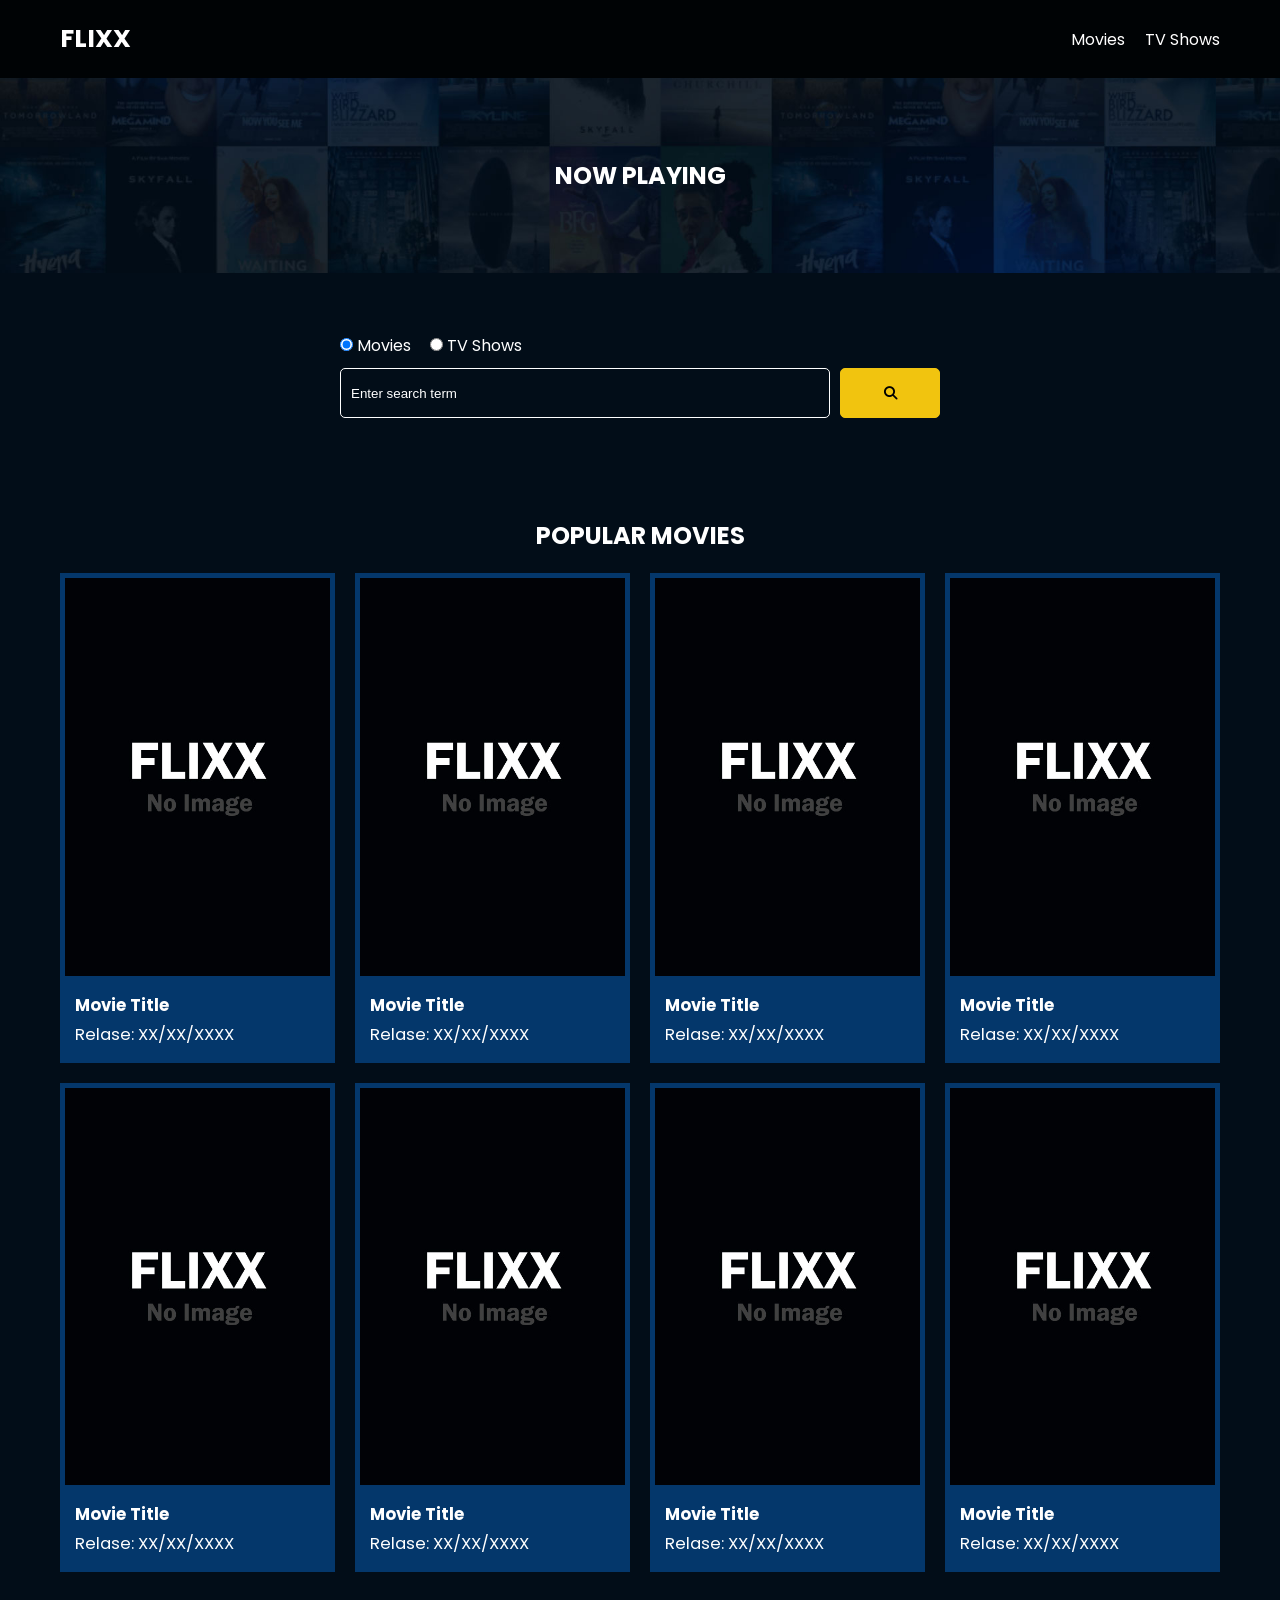
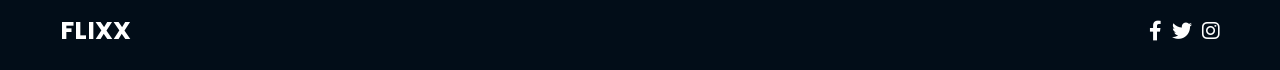
==== index.html @ aaf8a9f4 "Init" ====
<!doctype html>
<html lang="en">
  <head>
    <meta charset="UTF-8" />
    <meta http-equiv="X-UA-Compatible" content="IE=edge" />
    <meta name="viewport" content="width=device-width, initial-scale=1.0" />
    <link rel="preconnect" href="https://fonts.googleapis.com" />
    <link rel="preconnect" href="https://fonts.gstatic.com" crossorigin />
    <link
      href="https://fonts.googleapis.com/css2?family=Poppins:wght@300;400;700&display=swap"
      rel="stylesheet"
    />
    <link rel="stylesheet" href="lib/swiper.css" />
    <link rel="stylesheet" href="lib/fontawesome.css" />
    <link rel="stylesheet" href="css/style.css" />
    <link rel="stylesheet" href="css/spinner.css" />
    <script src="lib/swiper.js"></script>
    <script src="js/script.js" defer></script>
    <title>Flixx</title>
  </head>
  <body>
    <!-- Header -->
    <header class="main-header">
      <div class="container">
        <div class="logo">
          <a href="/">FLIXX</a>
        </div>
        <nav>
          <ul>
            <li>
              <a href="/" class="nav-link">Movies</a>
            </li>
            <li>
              <a href="/shows.html" class="nav-link">TV Shows</a>
            </li>
          </ul>
        </nav>
      </div>
    </header>

    <!-- Now Playing Section -->
    <section class="now-playing">
      <h2>Now Playing</h2>
      <div class="swiper">
        <div class="swiper-wrapper">
          <!-- slides -->
        </div>
      </div>
    </section>

    <!-- Search Movies -->
    <section class="search">
      <div class="container">
        <div class="alert"></div>
        <form action="/search.html" class="search-form">
          <!-- movies and shows radio box -->
          <div class="search-radio">
            <input type="radio" name="type" id="movie" value="movie" checked />
            <label for="movies">Movies</label>
            <input type="radio" name="type" id="tv" value="tv" />
            <label for="shows">TV Shows</label>
          </div>
          <div class="search-flex">
            <input
              type="text"
              id="search-term"
              name="search-item"
              placeholder="Enter search term"
            />
            <button type="submit" class="btn">
              <i class="fas fa-search"></i>
            </button>
          </div>
        </form>
      </div>
    </section>

    <!-- Popular Movies -->
    <section class="container">
      <h2>Popular Movies</h2>
      <div id="popular-movies" class="grid">
        <div class="card">
          <a href="movie-details.html?id=1">
            <img
              src="images/no-image.jpg"
              class="car-img-top"
              alt="Movie Title"
            />
          </a>
          <div class="card-body">
            <h5 class="card-title">Movie Title</h5>
            <p class="card-text">
              <small class="text-muted">Relase: XX/XX/XXXX</small>
            </p>
          </div>
        </div>
        <div class="card">
          <a href="movie-details.html?id=1">
            <img
              src="images/no-image.jpg"
              class="car-img-top"
              alt="Movie Title"
            />
          </a>
          <div class="card-body">
            <h5 class="card-title">Movie Title</h5>
            <p class="card-text">
              <small class="text-muted">Relase: XX/XX/XXXX</small>
            </p>
          </div>
        </div>
        <div class="card">
          <a href="movie-details.html?id=1">
            <img
              src="images/no-image.jpg"
              class="car-img-top"
              alt="Movie Title"
            />
          </a>
          <div class="card-body">
            <h5 class="card-title">Movie Title</h5>
            <p class="card-text">
              <small class="text-muted">Relase: XX/XX/XXXX</small>
            </p>
          </div>
        </div>
        <div class="card">
          <a href="movie-details.html?id=1">
            <img
              src="images/no-image.jpg"
              class="car-img-top"
              alt="Movie Title"
            />
          </a>
          <div class="card-body">
            <h5 class="card-title">Movie Title</h5>
            <p class="card-text">
              <small class="text-muted">Relase: XX/XX/XXXX</small>
            </p>
          </div>
        </div>
        <div class="card">
          <a href="movie-details.html?id=1">
            <img
              src="images/no-image.jpg"
              class="car-img-top"
              alt="Movie Title"
            />
          </a>
          <div class="card-body">
            <h5 class="card-title">Movie Title</h5>
            <p class="card-text">
              <small class="text-muted">Relase: XX/XX/XXXX</small>
            </p>
          </div>
        </div>
        <div class="card">
          <a href="movie-details.html?id=1">
            <img
              src="images/no-image.jpg"
              class="car-img-top"
              alt="Movie Title"
            />
          </a>
          <div class="card-body">
            <h5 class="card-title">Movie Title</h5>
            <p class="card-text">
              <small class="text-muted">Relase: XX/XX/XXXX</small>
            </p>
          </div>
        </div>
        <div class="card">
          <a href="movie-details.html?id=1">
            <img
              src="images/no-image.jpg"
              class="car-img-top"
              alt="Movie Title"
            />
          </a>
          <div class="card-body">
            <h5 class="card-title">Movie Title</h5>
            <p class="card-text">
              <small class="text-muted">Relase: XX/XX/XXXX</small>
            </p>
          </div>
        </div>
        <div class="card">
          <a href="movie-details.html?id=1">
            <img
              src="images/no-image.jpg"
              class="car-img-top"
              alt="Movie Title"
            />
          </a>
          <div class="card-body">
            <h5 class="card-title">Movie Title</h5>
            <p class="card-text">
              <small class="text-muted">Relase: XX/XX/XXXX</small>
            </p>
          </div>
        </div>
      </div>
    </section>

    <!-- Footer -->
    <footer class="main-footer">
      <div class="container">
        <a class="logo" href="/">
          <span>FLIXX</span>
        </a>
        <div class="social-links">
          <a href="https://www.facebook.com" target="_blank">
            <i class="fab fa-facebook-f"></i>
          </a>
          <a href="https://www.twitter.com" target="_blank">
            <i class="fab fa-twitter"></i>
          </a>
          <a href="https://www.instagram.com" target="_blank">
            <i class="fab fa-instagram"></i>
          </a>
        </div>
      </div>
    </footer>
  </body>
</html>
---- css/style.css ----
*,
*::before,
*::after {
  box-sizing: border-box;
  padding: 0;
  margin: 0;
}

:root {
  --color-primary: #020d18;
  --color-secondary: #f1c40f;
}

body {
  font-family: "Poppins", sans-serif;
  font-size: 16px;
  background: var(--color-primary);
  color: #fff;
  overflow-x: hidden;
}

a {
  color: #fff;
  text-decoration: none;
}

ul {
  list-style: none;
}

/* Utility classes */
.container {
  max-width: 1200px;
  width: 100%;
  margin: 0 auto;
  padding: 0 20px;
}

.btn {
  display: inline-block;
  padding: 0.5rem 1rem;
  border: 1px solid var(--color-secondary);
  border-radius: 5px;
  color: white;
  cursor: pointer;
  background-color: transparent;
  transition: all 0.3s ease-in-out;

  &:hover {
    background-color: var(--color-secondary);
    color: black;
  }

  &:disabled {
    border-color: #ccc;
    cursor: not-allowed;
  }

  &:disabled:hover {
    background-color: transparent;
    color: white;
  }
}

/* Main Header */
.main-header {
  padding: 20px 0;
  background-color: rgba(0, 0, 0, 0.8);

  .container {
    display: flex;
    justify-content: space-between;
    align-items: center;
    padding: 0 20px;
  }

  .logo {
    color: white;
    font-size: 25px;
    font-weight: 700;
    text-transform: uppercase;
  }

  ul {
    display: flex;

    li {
      margin-left: 20px;

      a {
        font-size: 16px;

        &:hover {
          color: var(--color-secondary);
        }
      }
    }
  }
}

/* Section: Now Playing */
section.now-playing {
  padding: 60px;
  background: url("../images/showcase-bg.jpg") center center/cover no-repeat;
}

section h2 {
  margin: 20px 0;
  text-align: center;
  text-transform: uppercase;
}

/* Slider */
swiper {
  width: 100%;
  height: 50%;
}

/* Search */
.search {
  padding: 60px;
  margin-bottom: 40px;

  .container {
    display: flex;
    flex-direction: column;
    justify-content: center;
    align-items: center;

    h2 {
      margin-bottom: 20px;
    }

    form {
      width: 100%;
      max-width: 600px;

      button {
        flex: 1;
        display: block;
        width: 100%;
        padding: 10px;
        border-radius: 5px;
        height: 50px;
        background-color: var(--color-secondary);
        color: black;

        &:hover {
          background-color: transparent;
          color: white;
        }
      }
    }

    form input[type="text"] {
      flex: 6;
      width: 100%;
      height: 50px;
      padding: 10px;
      margin-right: 10px;
      border: 1px solid white;
      border-radius: 5px;
      background: transparent;
      color: white;
      outline: none;

      &::placeholder {
        color: white;
      }
    }
  }

  label {
    margin-right: 15px;
  }
}

.search-flex {
  display: flex;
  justify-content: space-between;
  align-items: center;
  margin-top: 10px;
}

/* Grid */
.grid {
  display: grid;
  grid-template-columns: repeat(auto-fit, minmax(250px, 1fr));
  gap: 20px;
}

/* Card */
.card {
  background-color: #04376b;
  padding: 5px;

  img {
    width: 100%;
  }

  &:hover {
    transform: scale(1.05);
    transition: all 0.5s ease-in-out;
    background-color: #0a4b8f;
  }
}

.card-body {
  padding: 10px;
  font-size: 20px;
}

/* Footer */
.main-footer {
  background-color: #020d18;
  padding: 20px 0;
  margin-top: 20px;

  .container {
    display: flex;
    justify-content: space-between;
    align-items: center;

    .logo {
      color: white;
      font-size: 25px;
      font-weight: 700;
      text-transform: uppercase;
    }

    .social-links {
      display: flex;
      font-size: 20px;
    }

    .social-links a {
      margin-left: 10px;
      color: white;
      &:hover {
        color: var(--color-secondary);
      }
    }
  }
}
---- css/spinner.css ----
/* Spinner From: https://codepen.io/tbrownvisuals/pen/edGYvx */
.spinner {
  position: fixed;
  z-index: 999;
  height: 2em;
  width: 2em;
  overflow: show;
  margin: auto;
  top: 0;
  left: 0;
  bottom: 0;
  right: 0;
  display: none;
}

.show {
  display: block;
}

/* Transparent Overlay */
.spinner:before {
  content: '';
  display: block;
  position: fixed;
  top: 0;
  left: 0;
  width: 100%;
  height: 100%;
  background: radial-gradient(rgba(20, 20, 20, 0.8), rgba(0, 0, 0, 0.8));

  background: -webkit-radial-gradient(
    rgba(20, 20, 20, 0.8),
    rgba(0, 0, 0, 0.8)
  );
}

/* :not(:required) hides these rules from IE9 and below */
.spinner:not(:required) {
  /* hide "loading..." text */
  font: 0/0 a;
  color: transparent;
  text-shadow: none;
  background-color: transparent;
  border: 0;
}

.spinner:not(:required):after {
  content: '';
  display: block;
  font-size: 10px;
  width: 1em;
  height: 1em;
  margin-top: -0.5em;
  -webkit-animation: spinner 150ms infinite linear;
  -moz-animation: spinner 150ms infinite linear;
  -ms-animation: spinner 150ms infinite linear;
  -o-animation: spinner 150ms infinite linear;
  animation: spinner 150ms infinite linear;
  border-radius: 0.5em;
  -webkit-box-shadow: rgba(255, 255, 255, 0.75) 1.5em 0 0 0,
    rgba(255, 255, 255, 0.75) 1.1em 1.1em 0 0,
    rgba(255, 255, 255, 0.75) 0 1.5em 0 0,
    rgba(255, 255, 255, 0.75) -1.1em 1.1em 0 0,
    rgba(255, 255, 255, 0.75) -1.5em 0 0 0,
    rgba(255, 255, 255, 0.75) -1.1em -1.1em 0 0,
    rgba(255, 255, 255, 0.75) 0 -1.5em 0 0,
    rgba(255, 255, 255, 0.75) 1.1em -1.1em 0 0;
  box-shadow: rgba(255, 255, 255, 0.75) 1.5em 0 0 0,
    rgba(255, 255, 255, 0.75) 1.1em 1.1em 0 0,
    rgba(255, 255, 255, 0.75) 0 1.5em 0 0,
    rgba(255, 255, 255, 0.75) -1.1em 1.1em 0 0,
    rgba(255, 255, 255, 0.75) -1.5em 0 0 0,
    rgba(255, 255, 255, 0.75) -1.1em -1.1em 0 0,
    rgba(255, 255, 255, 0.75) 0 -1.5em 0 0,
    rgba(255, 255, 255, 0.75) 1.1em -1.1em 0 0;
}

/* Animation */

@-webkit-keyframes spinner {
  0% {
    -webkit-transform: rotate(0deg);
    -moz-transform: rotate(0deg);
    -ms-transform: rotate(0deg);
    -o-transform: rotate(0deg);
    transform: rotate(0deg);
  }
  100% {
    -webkit-transform: rotate(360deg);
    -moz-transform: rotate(360deg);
    -ms-transform: rotate(360deg);
    -o-transform: rotate(360deg);
    transform: rotate(360deg);
  }
}
@-moz-keyframes spinner {
  0% {
    -webkit-transform: rotate(0deg);
    -moz-transform: rotate(0deg);
    -ms-transform: rotate(0deg);
    -o-transform: rotate(0deg);
    transform: rotate(0deg);
  }
  100% {
    -webkit-transform: rotate(360deg);
    -moz-transform: rotate(360deg);
    -ms-transform: rotate(360deg);
    -o-transform: rotate(360deg);
    transform: rotate(360deg);
  }
}
@-o-keyframes spinner {
  0% {
    -webkit-transform: rotate(0deg);
    -moz-transform: rotate(0deg);
    -ms-transform: rotate(0deg);
    -o-transform: rotate(0deg);
    transform: rotate(0deg);
  }
  100% {
    -webkit-transform: rotate(360deg);
    -moz-transform: rotate(360deg);
    -ms-transform: rotate(360deg);
    -o-transform: rotate(360deg);
    transform: rotate(360deg);
  }
}
@keyframes spinner {
  0% {
    -webkit-transform: rotate(0deg);
    -moz-transform: rotate(0deg);
    -ms-transform: rotate(0deg);
    -o-transform: rotate(0deg);
    transform: rotate(0deg);
  }
  100% {
    -webkit-transform: rotate(360deg);
    -moz-transform: rotate(360deg);
    -ms-transform: rotate(360deg);
    -o-transform: rotate(360deg);
    transform: rotate(360deg);
  }
}
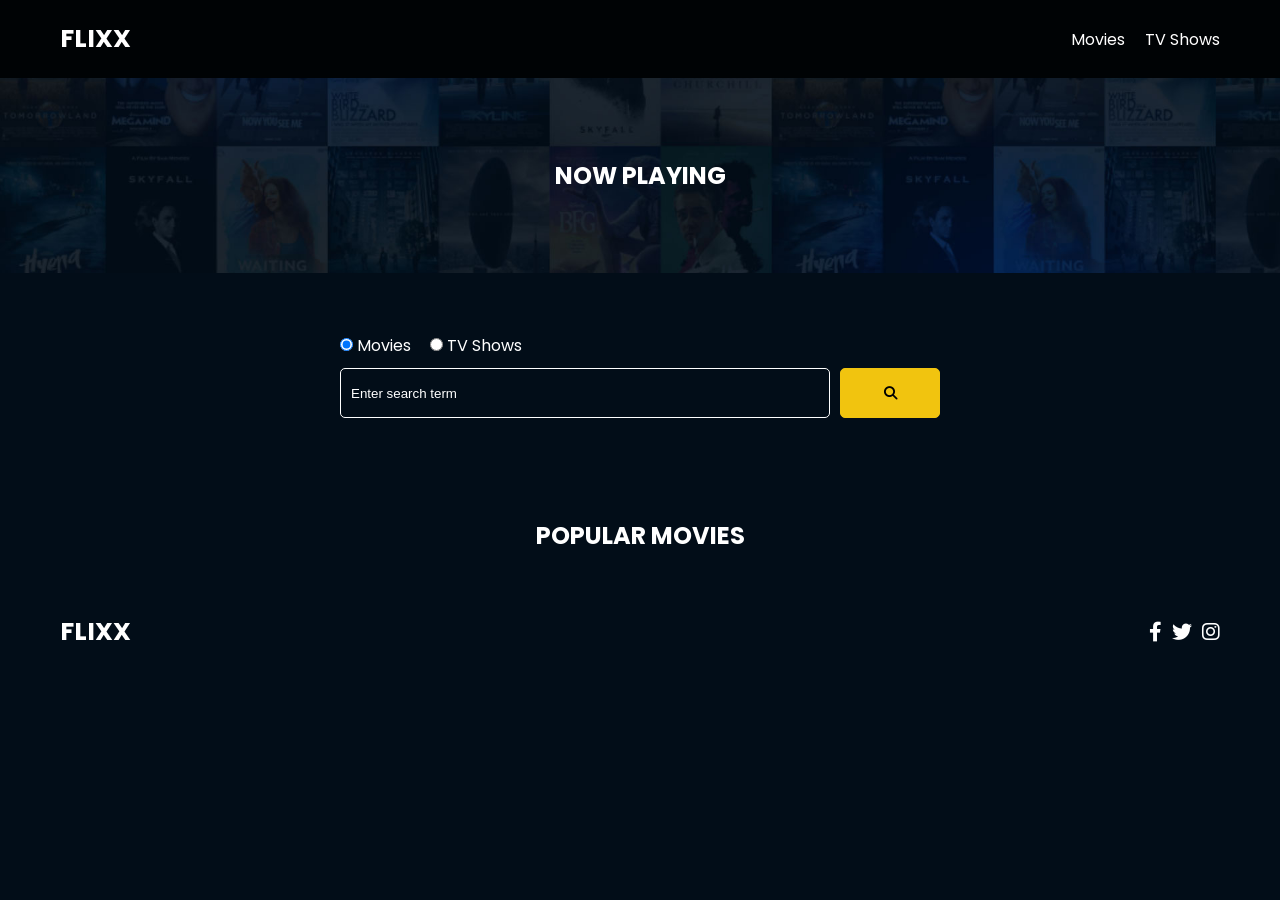
==== commit 837d5ff5: "Refactor HTML script tags to use module type and implement movie card rendering on the home page" ====
--- a/index.html
+++ b/index.html
@@ -15,7 +15,7 @@
     <link rel="stylesheet" href="css/style.css" />
     <link rel="stylesheet" href="css/spinner.css" />
     <script src="lib/swiper.js"></script>
-    <script src="js/script.js" defer></script>
+    <script type="module" src="js/script.js" defer></script>
     <title>Flixx</title>
   </head>
   <body>
@@ -78,128 +78,7 @@
     <!-- Popular Movies -->
     <section class="container">
       <h2>Popular Movies</h2>
-      <div id="popular-movies" class="grid">
-        <div class="card">
-          <a href="movie-details.html?id=1">
-            <img
-              src="images/no-image.jpg"
-              class="car-img-top"
-              alt="Movie Title"
-            />
-          </a>
-          <div class="card-body">
-            <h5 class="card-title">Movie Title</h5>
-            <p class="card-text">
-              <small class="text-muted">Relase: XX/XX/XXXX</small>
-            </p>
-          </div>
-        </div>
-        <div class="card">
-          <a href="movie-details.html?id=1">
-            <img
-              src="images/no-image.jpg"
-              class="car-img-top"
-              alt="Movie Title"
-            />
-          </a>
-          <div class="card-body">
-            <h5 class="card-title">Movie Title</h5>
-            <p class="card-text">
-              <small class="text-muted">Relase: XX/XX/XXXX</small>
-            </p>
-          </div>
-        </div>
-        <div class="card">
-          <a href="movie-details.html?id=1">
-            <img
-              src="images/no-image.jpg"
-              class="car-img-top"
-              alt="Movie Title"
-            />
-          </a>
-          <div class="card-body">
-            <h5 class="card-title">Movie Title</h5>
-            <p class="card-text">
-              <small class="text-muted">Relase: XX/XX/XXXX</small>
-            </p>
-          </div>
-        </div>
-        <div class="card">
-          <a href="movie-details.html?id=1">
-            <img
-              src="images/no-image.jpg"
-              class="car-img-top"
-              alt="Movie Title"
-            />
-          </a>
-          <div class="card-body">
-            <h5 class="card-title">Movie Title</h5>
-            <p class="card-text">
-              <small class="text-muted">Relase: XX/XX/XXXX</small>
-            </p>
-          </div>
-        </div>
-        <div class="card">
-          <a href="movie-details.html?id=1">
-            <img
-              src="images/no-image.jpg"
-              class="car-img-top"
-              alt="Movie Title"
-            />
-          </a>
-          <div class="card-body">
-            <h5 class="card-title">Movie Title</h5>
-            <p class="card-text">
-              <small class="text-muted">Relase: XX/XX/XXXX</small>
-            </p>
-          </div>
-        </div>
-        <div class="card">
-          <a href="movie-details.html?id=1">
-            <img
-              src="images/no-image.jpg"
-              class="car-img-top"
-              alt="Movie Title"
-            />
-          </a>
-          <div class="card-body">
-            <h5 class="card-title">Movie Title</h5>
-            <p class="card-text">
-              <small class="text-muted">Relase: XX/XX/XXXX</small>
-            </p>
-          </div>
-        </div>
-        <div class="card">
-          <a href="movie-details.html?id=1">
-            <img
-              src="images/no-image.jpg"
-              class="car-img-top"
-              alt="Movie Title"
-            />
-          </a>
-          <div class="card-body">
-            <h5 class="card-title">Movie Title</h5>
-            <p class="card-text">
-              <small class="text-muted">Relase: XX/XX/XXXX</small>
-            </p>
-          </div>
-        </div>
-        <div class="card">
-          <a href="movie-details.html?id=1">
-            <img
-              src="images/no-image.jpg"
-              class="car-img-top"
-              alt="Movie Title"
-            />
-          </a>
-          <div class="card-body">
-            <h5 class="card-title">Movie Title</h5>
-            <p class="card-text">
-              <small class="text-muted">Relase: XX/XX/XXXX</small>
-            </p>
-          </div>
-        </div>
-      </div>
+      <div id="popular-movies" class="grid"></div>
     </section>
 
     <!-- Footer -->
--- a/css/style.css
+++ b/css/style.css
@@ -34,6 +34,11 @@
   width: 100%;
   margin: 0 auto;
   padding: 0 20px;
+}
+
+.active {
+  color: var(--color-secondary);
+  font-weight: 700;
 }
 
 .btn {
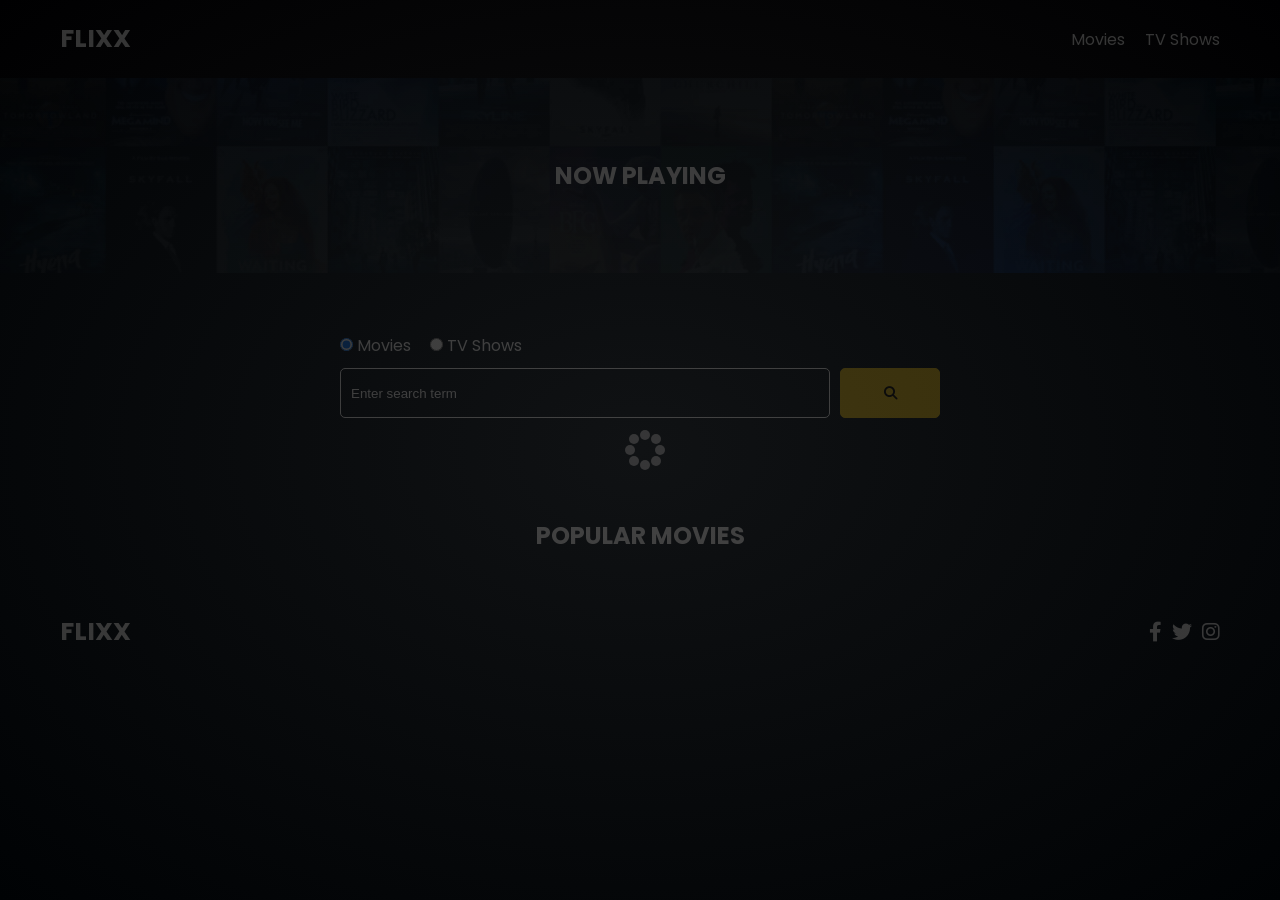
==== commit 8f2c13fe: "Add spinner component and integrate loading indicators in HTML pages" ====
--- a/index.html
+++ b/index.html
@@ -100,5 +100,7 @@
         </div>
       </div>
     </footer>
+
+    <div class="spinner"></div>
   </body>
 </html>
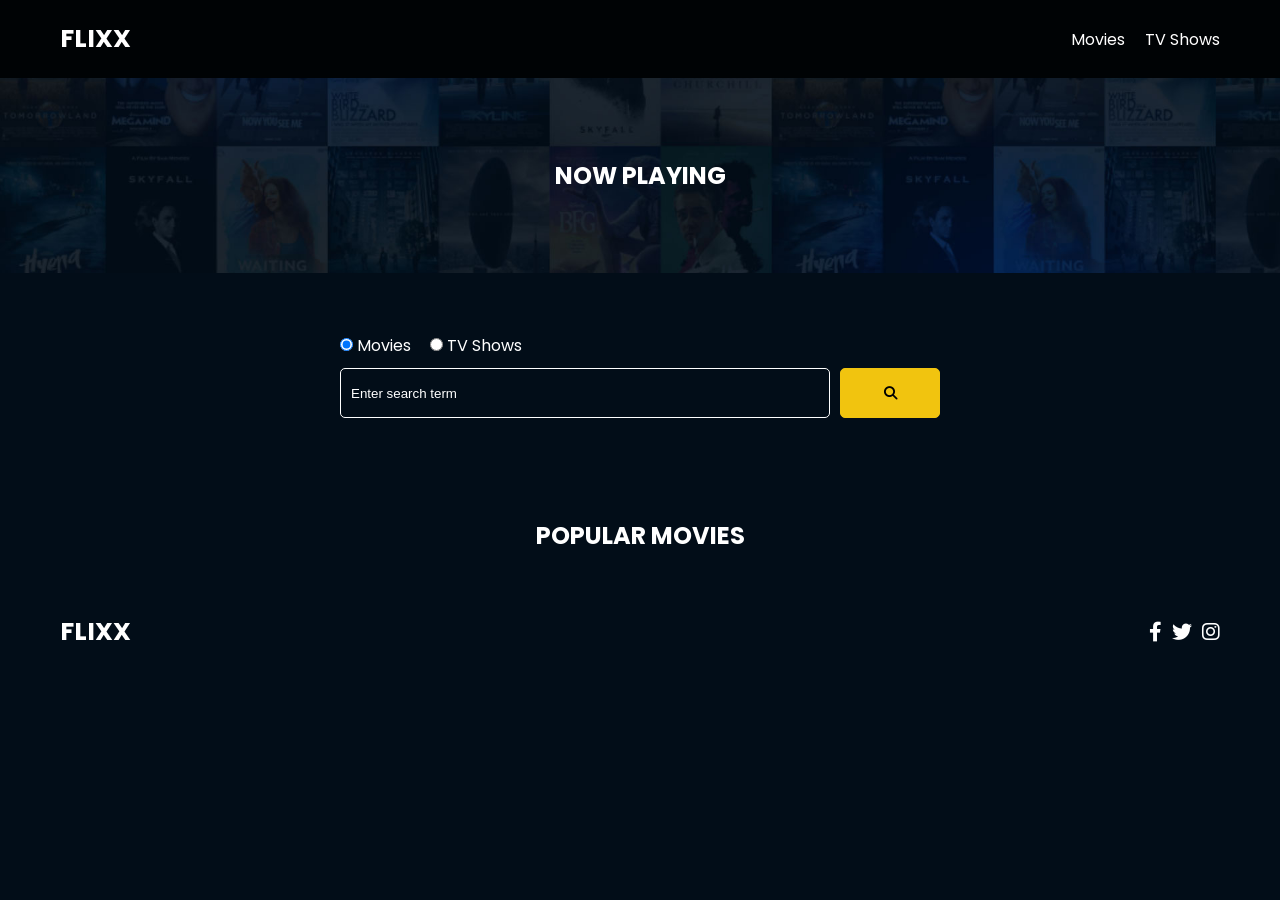
==== commit f68d4ddc: "Implement search functionality" ====
--- a/index.html
+++ b/index.html
@@ -12,8 +12,12 @@
     />
     <link rel="stylesheet" href="lib/swiper.css" />
     <link rel="stylesheet" href="lib/fontawesome.css" />
-    <link rel="stylesheet" href="css/style.css" />
+    <link rel="stylesheet" href="css/base.css" />
+    <link rel="stylesheet" href="css/layout.css" />
+    <link rel="stylesheet" href="css/components.css" />
+    <link rel="stylesheet" href="css/pages/home.css" />
     <link rel="stylesheet" href="css/spinner.css" />
+    <link rel="stylesheet" href="css/alert.css" />
     <script src="lib/swiper.js"></script>
     <script type="module" src="js/script.js" defer></script>
     <title>Flixx</title>
@@ -51,20 +55,20 @@
     <!-- Search Movies -->
     <section class="search">
       <div class="container">
-        <div class="alert"></div>
+        <div id="alert"></div>
         <form action="/search.html" class="search-form">
           <!-- movies and shows radio box -->
           <div class="search-radio">
             <input type="radio" name="type" id="movie" value="movie" checked />
-            <label for="movies">Movies</label>
+            <label for="movie">Movies</label>
             <input type="radio" name="type" id="tv" value="tv" />
-            <label for="shows">TV Shows</label>
+            <label for="tc">TV Shows</label>
           </div>
           <div class="search-flex">
             <input
               type="text"
               id="search-term"
-              name="search-item"
+              name="search-term"
               placeholder="Enter search term"
             />
             <button type="submit" class="btn">
--- a/css/base.css
+++ b/css/base.css
@@ -0,0 +1,35 @@
+*,
+*::before,
+*::after {
+  box-sizing: border-box;
+  padding: 0;
+  margin: 0;
+}
+
+:root {
+  --color-primary: #020d18;
+  --color-secondary: #f1c40f;
+}
+
+body {
+  font-family: "Poppins", sans-serif;
+  font-size: 16px;
+  background: var(--color-primary);
+  color: #fff;
+  overflow-x: hidden;
+}
+
+a {
+  color: #fff;
+  text-decoration: none;
+}
+
+ul {
+  list-style: none;
+}
+
+section h2 {
+  margin: 20px 0;
+  text-align: center;
+  text-transform: uppercase;
+}
--- a/css/layout.css
+++ b/css/layout.css
@@ -0,0 +1,19 @@
+.container {
+  max-width: 1200px;
+  width: 100%;
+  margin: 0 auto;
+  padding: 0 20px;
+}
+
+.search-flex {
+  display: flex;
+  justify-content: space-between;
+  align-items: center;
+  margin-top: 10px;
+}
+
+.grid {
+  display: grid;
+  grid-template-columns: repeat(auto-fit, minmax(250px, 1fr));
+  gap: 20px;
+}
--- a/css/components.css
+++ b/css/components.css
@@ -0,0 +1,175 @@
+.active {
+  color: var(--color-secondary);
+  font-weight: 700;
+}
+
+.back {
+  margin-top: 30px;
+}
+
+.text-primary,
+.text-secondary {
+  color: var(--color-secondary);
+}
+
+.btn {
+  display: inline-block;
+  padding: 0.5rem 1rem;
+  border: 1px solid var(--color-secondary);
+  border-radius: 5px;
+  color: white;
+  cursor: pointer;
+  background-color: transparent;
+  transition: all 0.3s ease-in-out;
+}
+
+.btn:hover {
+  background-color: var(--color-secondary);
+  color: black;
+}
+
+.btn:disabled {
+  border-color: #ccc;
+  cursor: not-allowed;
+}
+
+.btn:disabled:hover {
+  background-color: transparent;
+  color: white;
+}
+
+.main-header {
+  padding: 20px 0;
+  background-color: rgba(0, 0, 0, 0.8);
+}
+
+.main-header .container {
+  display: flex;
+  justify-content: space-between;
+  align-items: center;
+  padding: 0 20px;
+}
+
+.main-header .logo {
+  color: white;
+  font-size: 25px;
+  font-weight: 700;
+  text-transform: uppercase;
+}
+
+.main-header ul {
+  display: flex;
+}
+
+.main-header ul li {
+  margin-left: 20px;
+}
+
+.main-header ul li a {
+  font-size: 16px;
+}
+
+.main-header ul li a:hover {
+  color: var(--color-secondary);
+}
+
+.card {
+  background-color: #04376b;
+  padding: 5px;
+}
+
+.card img {
+  width: 100%;
+}
+
+.card:hover {
+  transform: scale(1.05);
+  transition: all 0.5s ease-in-out;
+  background-color: #0a4b8f;
+}
+
+.card-body {
+  padding: 10px;
+  font-size: 20px;
+}
+
+.main-footer {
+  background-color: #020d18;
+  padding: 20px 0;
+  margin-top: 20px;
+}
+
+.main-footer .container {
+  display: flex;
+  justify-content: space-between;
+  align-items: center;
+}
+
+.main-footer .logo {
+  color: white;
+  font-size: 25px;
+  font-weight: 700;
+  text-transform: uppercase;
+}
+
+.main-footer .social-links {
+  display: flex;
+  font-size: 20px;
+}
+
+.main-footer .social-links a {
+  margin-left: 10px;
+  color: white;
+}
+
+.main-footer .social-links a:hover {
+  color: var(--color-secondary);
+}
+
+/* Pagination */
+.pagination {
+  display: flex;
+  flex-direction: column;
+  align-items: center;
+  justify-content: center;
+  gap: 12px;
+  padding: 16px 20px;
+  margin-top: 24px;
+  background: rgba(4, 55, 107, 0.35);
+  border: 1px solid rgba(255, 255, 255, 0.08);
+  border-radius: 10px;
+  box-shadow: 0 6px 18px rgba(0, 0, 0, 0.25);
+}
+
+.page-counter {
+  padding: 0 8px;
+  color: var(--color-secondary);
+  font-weight: 700;
+}
+
+/* Slider */
+.swiper {
+  width: 100%;
+  height: 50%;
+}
+
+.swiper-slide {
+  text-align: center;
+  font-size: 18px;
+  background-color: var(--color-primary);
+  display: flex;
+  flex-direction: column;
+  justify-content: center;
+  align-items: center;
+}
+
+.swiper-slide img {
+  display: block;
+  width: 100%;
+  height: 100%;
+  object-fit: cover;
+}
+
+.swiper-rating {
+  padding: 10px;
+}
--- a/css/pages/home.css
+++ b/css/pages/home.css
@@ -0,0 +1,67 @@
+section.now-playing {
+  padding: 60px;
+  background: url("../../images/showcase-bg.jpg") center center/cover no-repeat;
+}
+
+swiper {
+  width: 100%;
+  height: 50%;
+}
+
+.search {
+  padding: 60px;
+  margin-bottom: 40px;
+}
+
+.search .container {
+  display: flex;
+  flex-direction: column;
+  justify-content: center;
+  align-items: center;
+}
+
+.search .container h2 {
+  margin-bottom: 20px;
+}
+
+.search .container form {
+  width: 100%;
+  max-width: 600px;
+}
+
+.search .container form button {
+  flex: 1;
+  display: block;
+  width: 100%;
+  padding: 10px;
+  border-radius: 5px;
+  height: 50px;
+  background-color: var(--color-secondary);
+  color: black;
+}
+
+.search .container form button:hover {
+  background-color: transparent;
+  color: white;
+}
+
+.search .container form input[type="text"] {
+  flex: 6;
+  width: 100%;
+  height: 50px;
+  padding: 10px;
+  margin-right: 10px;
+  border: 1px solid white;
+  border-radius: 5px;
+  background: transparent;
+  color: white;
+  outline: none;
+}
+
+.search .container form input[type="text"]::placeholder {
+  color: white;
+}
+
+.search label {
+  margin-right: 15px;
+}
--- a/css/alert.css
+++ b/css/alert.css
@@ -0,0 +1,14 @@
+.alert {
+  background-color: red;
+  padding: 10px 20px;
+  margin-bottom: 20px;
+  border-radius: 5px;
+}
+
+.alert-success {
+  background-color: green;
+}
+
+.alert-error {
+  background-color: red;
+}
